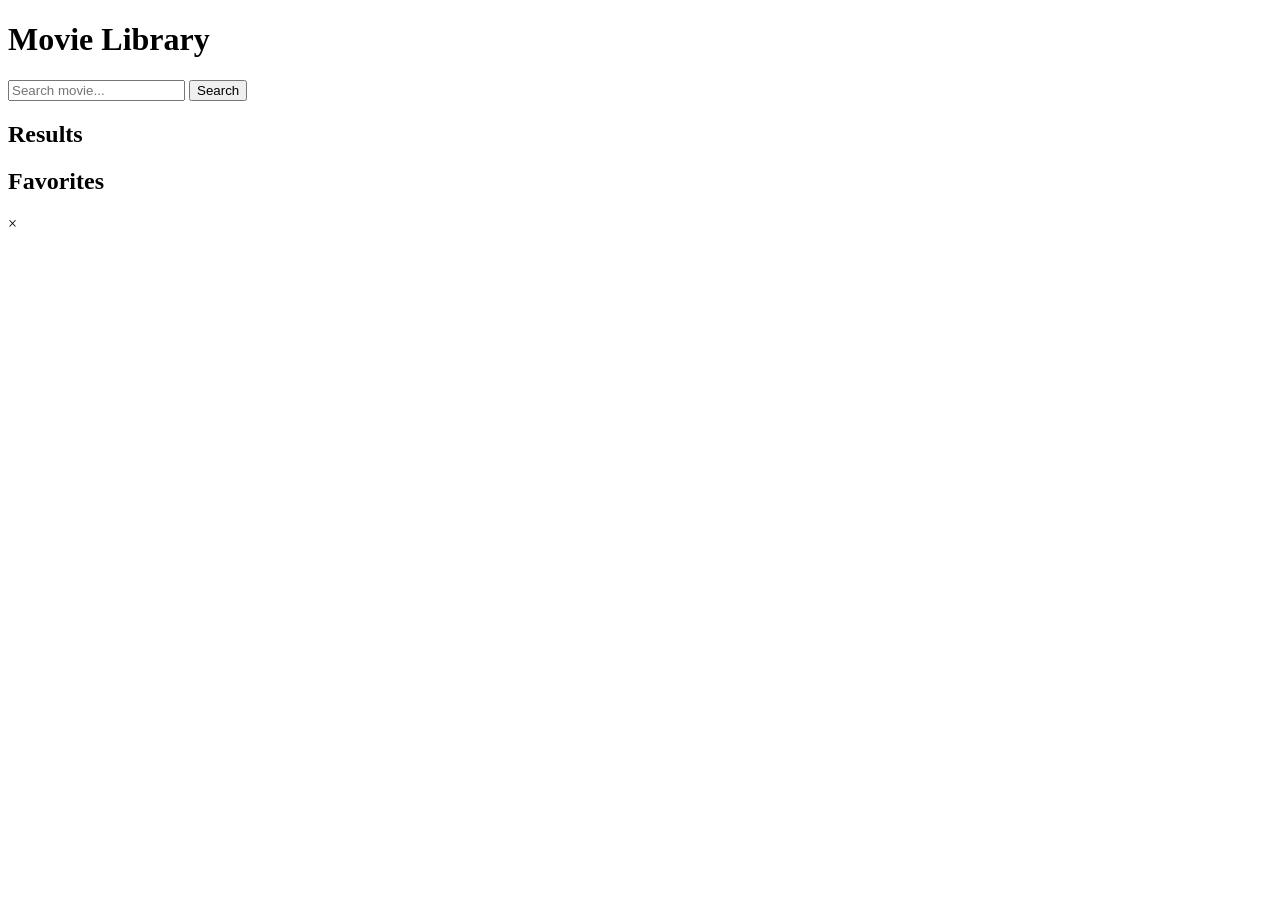
==== movie-library/index.html @ 0f80d28c "index.html" ====
<!DOCTYPE html>
<html lang="en">
<head>
  <meta charset="UTF-8">
  <title>Movie Library</title>
  <link rel="stylesheet" href="styles.css">
</head>
<body>

  <h1>  Movie Library</h1>

  <div class="search-box">
    <input type="text" id="searchInput" placeholder="Search movie...">
    <button id="searchBtn">Search</button>
  </div>

  <p id="errorMsg"></p>

  <h2>Results</h2>
  <div id="movieList" class="grid"></div>

  <h2>  Favorites</h2>
  <div id="favoritesList" class="grid"></div>

  <!-- Modal -->
  <div id="modal" class="modal hidden">
    <div class="modal-content">
      <span id="closeModal">&times;</span>
      <div id="modalBody"></div>
    </div>
  </div>

  <script src="app.js"></script>
</body>
</html>
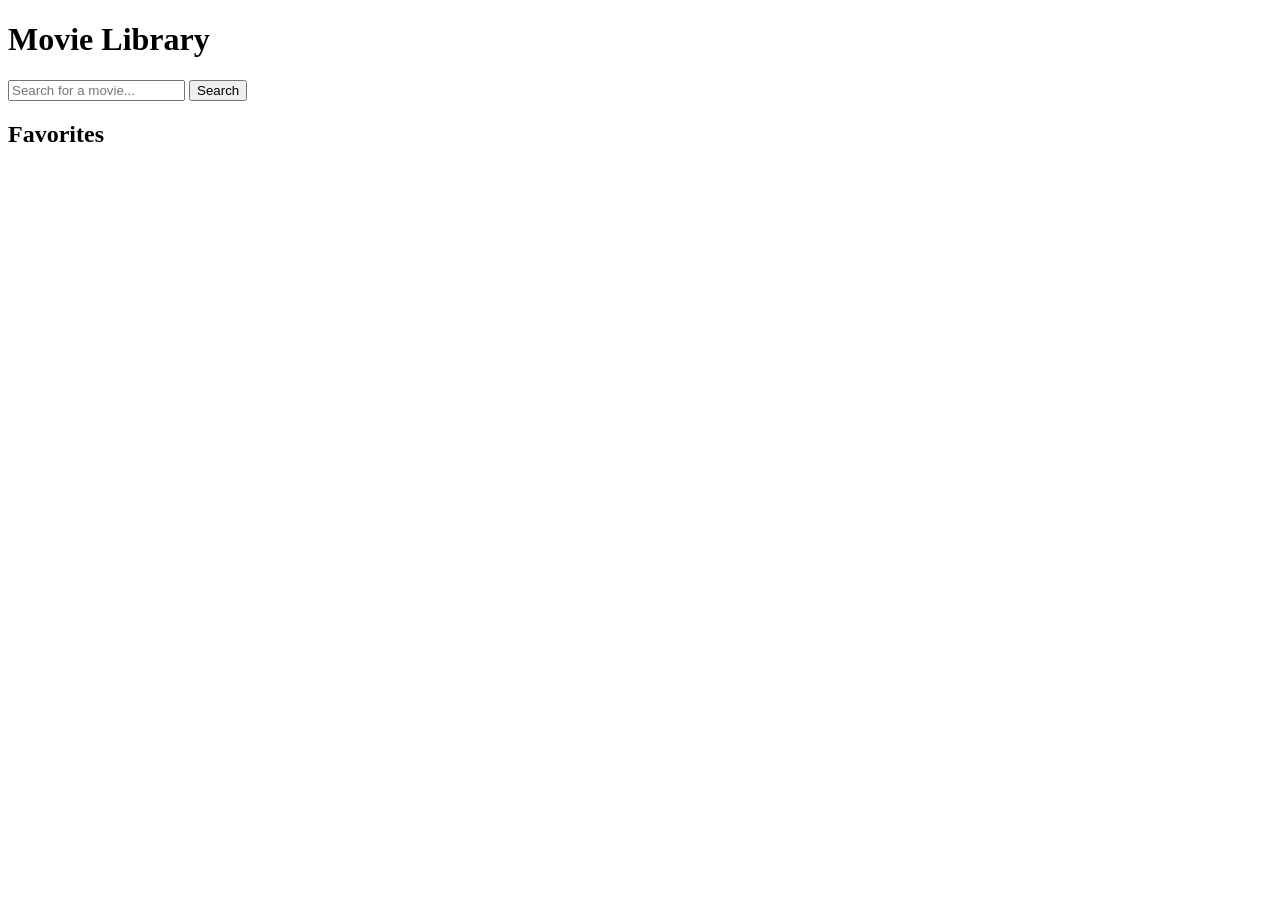
==== commit 7d9211a7: "index.html" ====
--- a/movie-library/index.html
+++ b/movie-library/index.html
@@ -1,35 +1,33 @@
 <!DOCTYPE html>
 <html lang="en">
 <head>
-  <meta charset="UTF-8">
-  <title>Movie Library</title>
-  <link rel="stylesheet" href="styles.css">
+    <meta charset="UTF-8">
+    <title>Interactive Movie Library</title>
+    <link rel="stylesheet" href="style.css">
 </head>
 <body>
 
-  <h1>  Movie Library</h1>
+    <h1> Movie Library</h1>
 
-  <div class="search-box">
-    <input type="text" id="searchInput" placeholder="Search movie...">
-    <button id="searchBtn">Search</button>
-  </div>
+    <!-- Search -->
+    <div id="search-section">
+        <input type="text" id="searchInput" placeholder="Search for a movie...">
+        <button id="searchBtn">Search</button>
+    </div>
 
-  <p id="errorMsg"></p>
+    <!-- Error Message -->
+    <p id="errorMsg"></p>
 
-  <h2>Results</h2>
-  <div id="movieList" class="grid"></div>
+    <!-- Results -->
+    <div id="results"></div>
 
-  <h2>  Favorites</h2>
-  <div id="favoritesList" class="grid"></div>
+    <!-- Movie Details -->
+    <div id="movieDetails"></div>
 
-  <!-- Modal -->
-  <div id="modal" class="modal hidden">
-    <div class="modal-content">
-      <span id="closeModal">&times;</span>
-      <div id="modalBody"></div>
-    </div>
-  </div>
+    <!-- Favorites -->
+    <h2> Favorites</h2>
+    <div id="favorites"></div>
 
-  <script src="app.js"></script>
+    <script src="app.js"></script>
 </body>
 </html>
